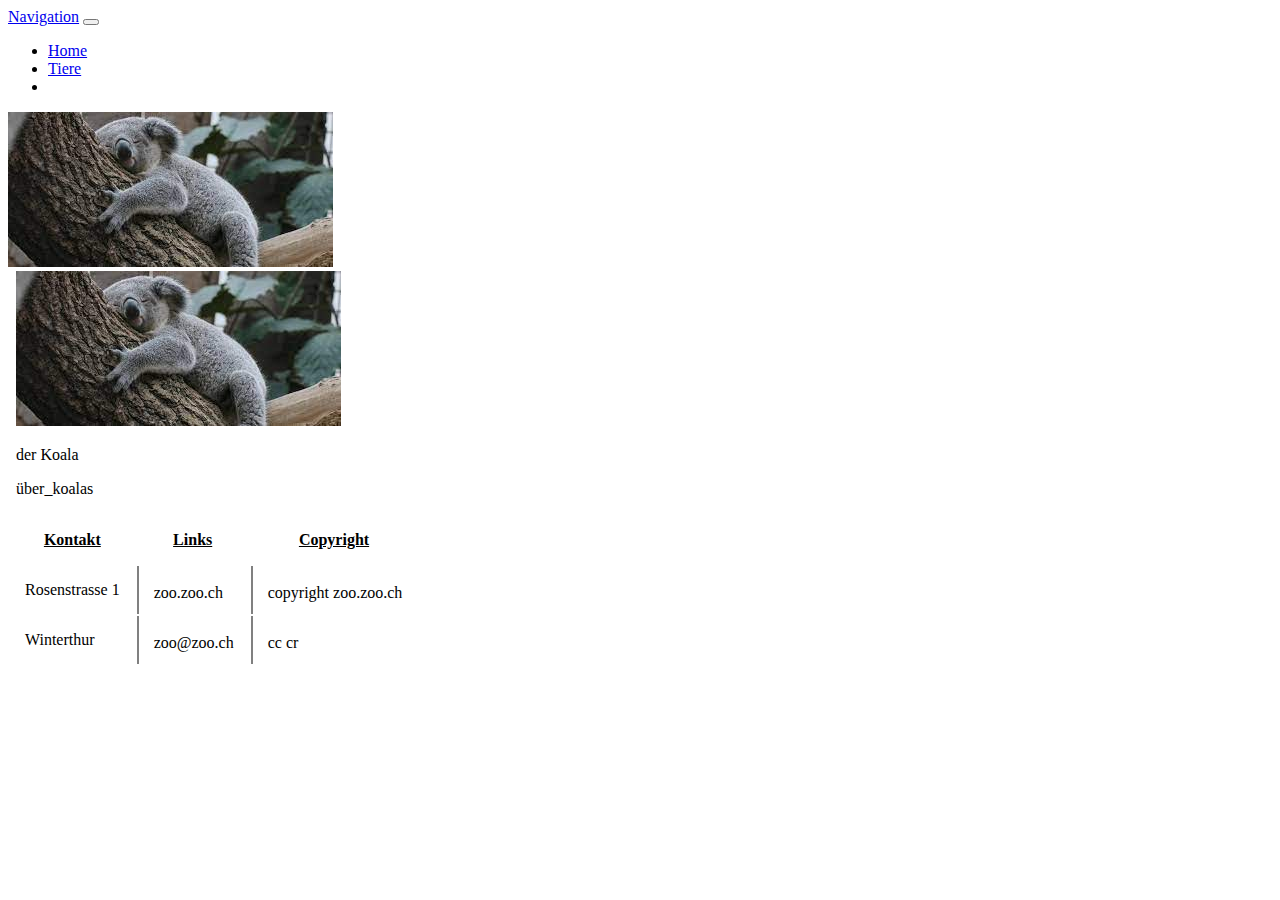
==== koala.html @ 65d537be "git_created" ====
<!DOCTYPE html>
<html lang="en">
<head>
    <meta charset="UTF-8">
    <meta http-equiv="X-UA-Compatible" content="IE=edge">
    <meta name="viewport" content="width=device-width, initial-scale=1.0">
    <title>Koala</title>
    <link href="https://cdn.jsdelivr.net/npm/bootstrap@5.0.2/dist/css/bootstrap.min.css" rel="stylesheet" integrity="sha384-EVSTQN3/azprG1Anm3QDgpJLIm9Nao0Yz1ztcQTwFspd3yD65VohhpuuCOmLASjC" crossorigin="anonymous">
    <link rel="stylesheet" href="format.css">
</head>
<body>
    <nav class="navbar navbar-expand-lg navbar-dark bg-dark">
        <div class="container">
          <a href="#" class="navbar-brand">Navigation</a>
    
          <button class="navbar-toggler" type="button" data-bs-toggle="collapse" data-bs-target="#navmenu">
            <span class="navbar-toggler-icon"></span>
          </button>
          <div class="collapse navbar-collapse" id="navmenu">
            <ul class="navbar-nav ms-auto">
              <li class="nav-item">
                <a href="index.html" class="nav-link">Home</a>
               </li>
               <li class="nav-item"> 
                 <a href="tiere.html" class="nav-link">Tiere</a>
               </li>
               <li class="nav-item"> 
              </li>
            
    
            </ul>
          </div>
        </div>
    </nav>
    <div class="container-fluid">
        <img src="images/koala1.jpg" class="responsive-image h-40 w-100" >
      </div>

    <div class="container-fluid">
        <div class="row">
            <div class="col-sm-12 col-md-6">
                <img src="images/koala1.jpg">
                <p>der Koala</p>
    
            </div>
            <div class="col-sm-12 col-md-6">
                <p>über_koalas</p>
            </div>
        </div>

    </div>

    <table class=" d-flex justify-content-center" >

        <tr id="tablehead">
          <th>
            Kontakt
          </th>
          <th>
            Links
          </th>
          <th>
            Copyright
          </th>
        </tr>
        <tr>
          <td>
            Rosenstrasse 1
          </td>
          <td>
            zoo.zoo.ch
          </td>
          <td>copyright zoo.zoo.ch</td>

        </tr>
        <tr>
          <td>
            Winterthur
          </td>
          <td>
            zoo@zoo.ch
          </td>
          <td>
            cc cr
          </td>
        </tr>
      </table>

    </footer>






        <script src="https://cdn.jsdelivr.net/npm/bootstrap@5.0.2/dist/js/bootstrap.bundle.min.js" integrity="sha384-MrcW6ZMFYlzcLA8Nl+NtUVF0sA7MsXsP1UyJoMp4YLEuNSfAP+JcXn/tWtIaxVXM" crossorigin="anonymous"></script>
    
</body>
</html>
---- format.css ----
#logo{
    width: 20em;
    opacity: 0.5;
    
}




#tiere{
    margin-top: 300px;
    
    
}
#tiger{
    border: solid;
    
    border-radius: 10px;


}

#zudentierentext{
    border-color: black;
    border-style: solid;
    background-color: rgb(177, 211, 240);
    
    border-radius: 10px;
    
}
.row{
    margin-right: 8px;
    margin-left: 8px;
}

#demo{
    margin-top: 10px;
}
#title{
    max-height: 500px;
    max-block-size: 700px;
}
body{
    background-image: url(images/snake_new.png);
    
    background-position-y: 0%;
    background-position-x: left;
    background-size: cover;
    
}
#zudentierenbutton{
    color: gray;
    background-color: aliceblue;

}
#zudentierenbutton:hover {
    background-color: rgb(93, 151, 201)
  }


#wirsindhier{
    border-style: solid;
    border-radius: 10px;
    margin-top: 40px;
    background-color: rgb(177, 211, 240);
    margin-right: 10px;
    padding-top: 10px;
    padding-bottom: 10px;
    

    
}
#wirsindhierbutton{
    margin-left: 69px;
}
#home-footer{
    border:  solid 5px;
    margin-left: -10px;
    margin-right: -10px;
    margin-top: 40px;
    margin-bottom: 40px;
    background-color: white;
}
th, td {
    padding: 15px;
} 

  table td + td{ border-left:2px solid gray;
    padding-bottom: 10px; 
}
th {
    text-decoration: underline;
}


@media screen and (max-width: 998px){
    #zudentierentext{
        margin-top: 70px;
    }


}
@media screen and (min-width: 998px){
    #zudentierentext{
        padding-top: 170px;
    }
}
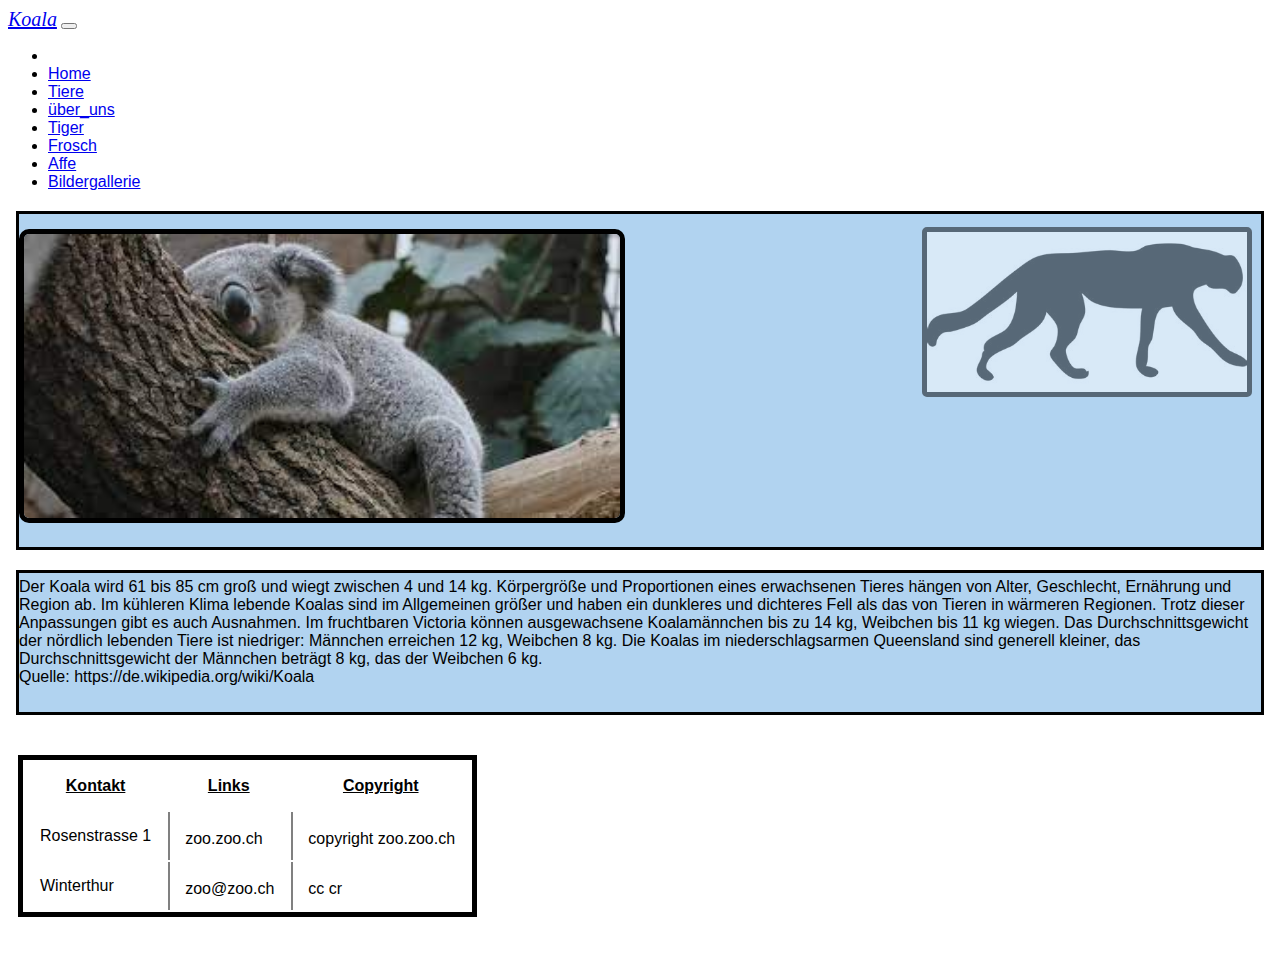
==== commit 56afaf4d: "webseite fertig" ====
--- a/koala.html
+++ b/koala.html
@@ -9,48 +9,69 @@
     <link rel="stylesheet" href="format.css">
 </head>
 <body>
-    <nav class="navbar navbar-expand-lg navbar-dark bg-dark">
-        <div class="container">
-          <a href="#" class="navbar-brand">Navigation</a>
+  <nav class="navbar navbar-expand-lg navbar-dark  bg-dark">
+    <div class="container">
+      <a href="#" class="navbar-brand">Koala</a>
+
+      <button class="navbar-toggler" type="button" data-bs-toggle="collapse" data-bs-target="#navmenu">
+        <span class="navbar-toggler-icon"></span>
+      </button>
+      <div class="collapse navbar-collapse" id="navmenu">
+        <ul class="navbar-nav ms-auto">
+          <li class="nav-item">
+            <li class="nav-item"> 
+              <a href="index.html" class="nav-link">Home</a>
+            </li>
+           <li class="nav-item"> 
+             <a href="tiere.html" class="nav-link">Tiere</a>
+           </li>
+           <li class="nav-item"> 
+            <a href="über_uns.html" class="nav-link">über_uns</a>
+          </li>
+          <li class="nav-item"> 
+            <a href="Tiger.html" class="nav-link">Tiger</a>
+          </li>
+          <li class="nav-item"> 
+            <a href="frosch.html" class="nav-link">Frosch</a>
+          </li>
+          <li class="nav-item"> 
+            <a href="Affe.html" class="nav-link">Affe</a>
+          </li>
+          <li class="nav-item"> 
+            <a href="bildergallerie.html" class="nav-link">Bildergallerie</a>
+          </li>
+      
+        
+
+        </ul>
+      </div>
+    </div>
+</nav>
     
-          <button class="navbar-toggler" type="button" data-bs-toggle="collapse" data-bs-target="#navmenu">
-            <span class="navbar-toggler-icon"></span>
-          </button>
-          <div class="collapse navbar-collapse" id="navmenu">
-            <ul class="navbar-nav ms-auto">
-              <li class="nav-item">
-                <a href="index.html" class="nav-link">Home</a>
-               </li>
-               <li class="nav-item"> 
-                 <a href="tiere.html" class="nav-link">Tiere</a>
-               </li>
-               <li class="nav-item"> 
-              </li>
-            
-    
-            </ul>
-          </div>
-        </div>
-    </nav>
-    <div class="container-fluid">
-        <img src="images/koala1.jpg" class="responsive-image h-40 w-100" >
+      <div class=" sticky-top ">
+        <img  src="images/logo.jpg " class="logo">
       </div>
 
-    <div class="container-fluid">
+      <div class="container-fluid d-flex justify-content-center">
         <div class="row">
-            <div class="col-sm-12 col-md-6">
-                <img src="images/koala1.jpg">
-                <p>der Koala</p>
+          <div class="col-sm-12 col-md-6 tierart ">
+            <div class="d-flex   justify-content-around">
+            <img class=" img-responsive tierbild w-100" src="images/koala1.jpg">
+          </div>
+          
+        </div>
+            <div class="col-sm-12 col-md-6 tierart d-flex justify-content-center">
+                <p class="übertier">Der Koala wird 61 bis 85 cm groß und wiegt zwischen 4 und 14 kg. Körpergröße und Proportionen eines erwachsenen Tieres hängen von Alter, Geschlecht, Ernährung und Region ab. Im kühleren Klima lebende Koalas sind im Allgemeinen größer und haben ein dunkleres und dichteres Fell als das von Tieren in wärmeren Regionen. Trotz dieser Anpassungen gibt es auch Ausnahmen. Im fruchtbaren Victoria können ausgewachsene Koalamännchen bis zu 14 kg, Weibchen bis 11 kg wiegen. Das Durchschnittsgewicht der nördlich lebenden Tiere ist niedriger: Männchen erreichen 12 kg, Weibchen 8 kg. Die Koalas im niederschlagsarmen Queensland sind generell kleiner, das Durchschnittsgewicht der Männchen beträgt 8 kg, das der Weibchen 6 kg. <br>    Quelle: https://de.wikipedia.org/wiki/Koala
+                </p>
+                
+                
+            </div>
     
-            </div>
-            <div class="col-sm-12 col-md-6">
-                <p>über_koalas</p>
-            </div>
         </div>
+    </div>
+    
 
-    </div>
-
-    <table class=" d-flex justify-content-center" >
+    <table class=" d-flex justify-content-center footer" >
 
         <tr id="tablehead">
           <th>
--- a/format.css
+++ b/format.css
@@ -1,38 +1,96 @@
-#logo{
+.navbar-brand{
+    font-style: italic;
+    font-family: 'Times New Roman', Times, serif;
+    font-size: 20px;
+}
+.logo{
     width: 20em;
     opacity: 0.5;
-    
+    border-radius: 5px;
+    float: right;
+    margin-right: 20px;
+    margin-top: 20px;
 }
 
 
 
 
+
 #tiere{
-    margin-top: 300px;
+    margin-top: 200px;
     
     
 }
+.allgemeintext{
+    border-radius: 10px;
+    border-style: solid;
+    margin-top: 80px;
+    background-color: rgb(177, 211, 240);
+
+}
+#koalabild{
+   margin-top: 100px;
+}
+
+
+
 #tiger{
     border: solid;
     
     border-radius: 10px;
-
-
 }
 
 #zudentierentext{
-    border-color: black;
     border-style: solid;
     background-color: rgb(177, 211, 240);
     
     border-radius: 10px;
     
 }
+#wirsindhier{
+    border-style: solid;
+    border-radius: 10px;
+    margin-top: 40px;
+    background-color: rgb(177, 211, 240);
+    margin-right: 10px;
+    padding-top: 10px;
+    padding-bottom: 10px; 
+}
+#zudentierenbutton{
+    color: gray;
+    background-color: aliceblue;
+    margin-left: 20px;
+    display: flex;
+    justify-content: center;
+}
+#zudentierenbutton:hover {
+    background-color: rgb(93, 151, 201)
+}
 .row{
     margin-right: 8px;
     margin-left: 8px;
 }
+.tierbild{
+    
+    margin-top: 15px;
+}
+.tierart{
+    border-style: solid;
+    background-color:rgb(177, 211, 240); 
+    margin-top: 20px;
+    padding-bottom: 10px;
+    
 
+}
+img{
+    margin-bottom: 10px;
+    width: 48%;
+    border-radius: 10px;
+    border-width: 5px;
+    border-style: solid;
+
+    
+}
 #demo{
     margin-top: 10px;
 }
@@ -41,45 +99,53 @@
     max-block-size: 700px;
 }
 body{
-    background-image: url(images/snake_new.png);
+    background-image: url(images/snake_new2.png);
     
     background-position-y: 0%;
     background-position-x: left;
     background-size: cover;
+    font-family: Impact, Haettenschweiler, 'Arial Narrow Bold', sans-serif;
+    
     
 }
-#zudentierenbutton{
-    color: gray;
-    background-color: aliceblue;
+
+.übertier{
+    margin-top: 5px;
+    display: flex;
+    align-items: center;
 
 }
-#zudentierenbutton:hover {
-    background-color: rgb(93, 151, 201)
-  }
+.event{
+    border-style: solid;
+    border-radius: 10px;
+    max-width: 50%;
+    margin-top: 60px;
+    background-color:rgb(177, 211, 240) ;
+    padding-top: 5px;
+    
+}
+strong{
+    border-left: 3px solid;
+    border-right: 3px solid;
+    border-bottom: 3px solid;
+    border-top: 3px solid;
+    
+    margin: 5px;
+    padding-left: 5px;
+    padding-right: 5px;
+}
+   
 
 
-#wirsindhier{
-    border-style: solid;
-    border-radius: 10px;
-    margin-top: 40px;
-    background-color: rgb(177, 211, 240);
+  
+.footer{
+    border:  solid 5px;
+    margin-left: 10px;
     margin-right: 10px;
-    padding-top: 10px;
-    padding-bottom: 10px;
-    
-
-    
-}
-#wirsindhierbutton{
-    margin-left: 69px;
-}
-#home-footer{
-    border:  solid 5px;
-    margin-left: -10px;
-    margin-right: -10px;
     margin-top: 40px;
     margin-bottom: 40px;
     background-color: white;
+    
 }
 th, td {
     padding: 15px;
@@ -90,6 +156,10 @@
 }
 th {
     text-decoration: underline;
+}
+#map{
+    margin-top: 50px;
+    
 }
 
 
@@ -104,4 +174,9 @@
     #zudentierentext{
         padding-top: 170px;
     }
-}+}
+@media screen and (min-width: 998px){
+    #tiertext{
+        max-width: 50%;
+    }
+}
